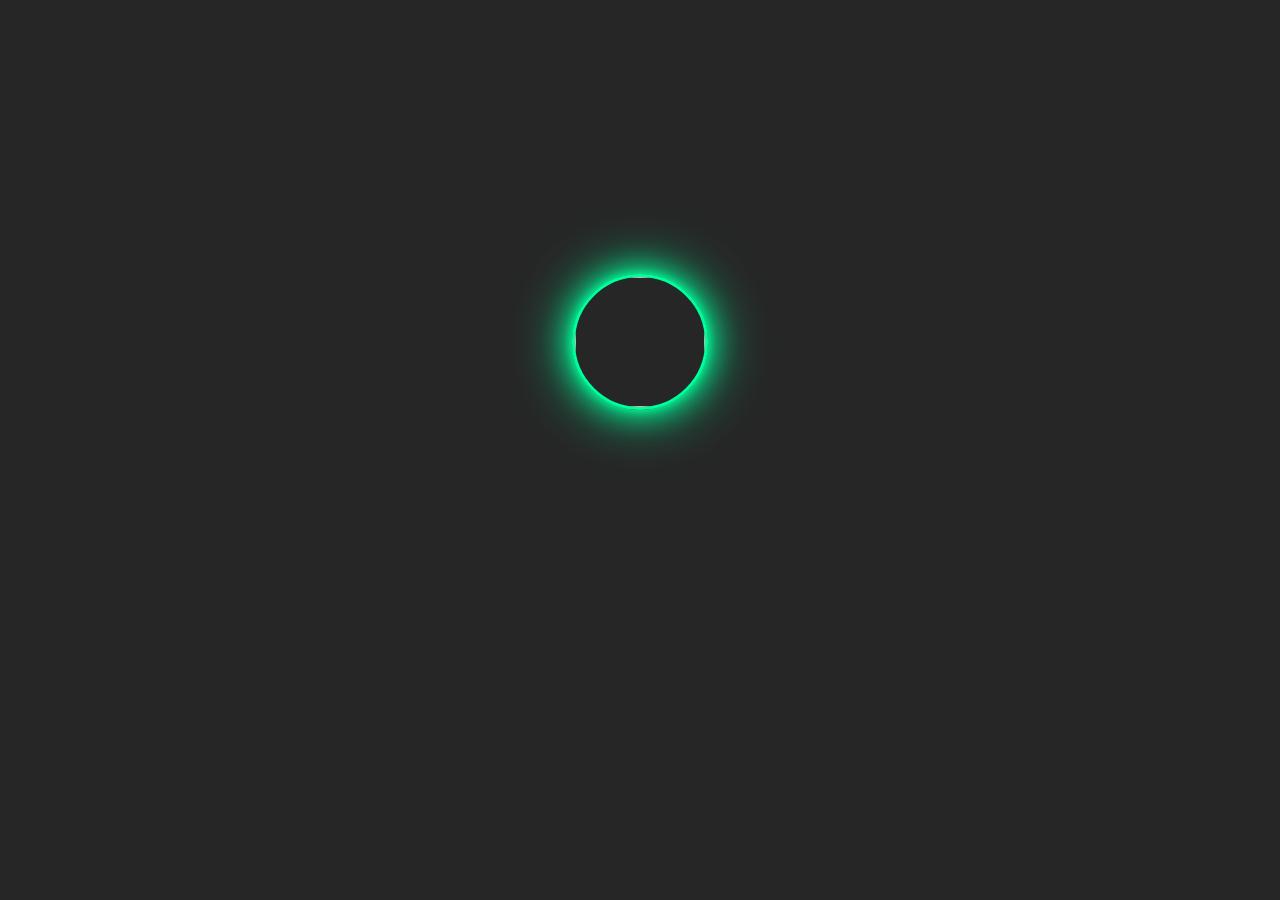
==== index.html @ f70a4bce "Add files via upload" ====
<!DOCTYPE html>
<html>
<head>
<meta charset="UTF-8">
<title>Initializing Portfolio</title>

<style>

body{
margin:0;
font-family:monospace;
height:100vh;
display:flex;
justify-content:center;
align-items:center;
flex-direction:column;
overflow:hidden;
color:#00ff9c;

/* BACKGROUND IMAGE */

background:
linear-gradient(rgba(0,0,0,0.85),rgba(0,0,0,0.85)),
url("Background.jpeg");

background-size:cover;
background-position:center;
background-repeat:no-repeat;
}

/* LOGO */

.logo{

width:130px;
height:130px;

object-fit:cover;

border-radius:50%;

border:3px solid #00ff9c;

box-shadow:
0 0 10px #00ff9c,
0 0 30px #00ff9c,
0 0 60px #00ff9c;

opacity:0;
transform:scale(.3);
transition:1.5s;

}

/* TITLE */

.title{

font-size:60px;
margin-top:20px;

background:linear-gradient(
90deg,
#00ff9c,
#00e1ff,
#ff00c8,
#7bff00,
#ffae00
);

-webkit-background-clip:text;
color:transparent;

opacity:0;
transition:1s;

}

/* TERMINAL */

#terminal{

width:520px;
line-height:1.6;
margin-top:30px;
font-size:14px;
opacity:0;

}

/* LOADING BAR */

.loader{

width:420px;
height:12px;
border:1px solid #00ff9c;
margin-top:20px;
opacity:0;

}

.bar{

height:100%;
width:0;
background:linear-gradient(90deg,#00ff9c,#00e1ff);

}

#percent{

margin-top:6px;
opacity:0;

}

/* CURSOR */

.cursor{

display:inline-block;
width:8px;
background:#00ff9c;
margin-left:5px;

animation:blink 1s infinite;

}

@keyframes blink{

0%{opacity:1}
50%{opacity:0}
100%{opacity:1}

}

</style>
</head>

<body>

<img src="linkdinlogo.jpg" class="logo" id="logo">

<h1 class="title" id="title">Welcome to Portfolio</h1>

<div id="terminal"></div>

<div class="loader" id="loader">
<div class="bar" id="bar"></div>
</div>

<div id="percent">0%</div>

<script>

/* LOGO ANIMATION */

setTimeout(()=>{

document.getElementById("logo").style.opacity="1"
document.getElementById("logo").style.transform="scale(1)"

},500)


/* TITLE ANIMATION */

setTimeout(()=>{

document.getElementById("title").style.opacity="1"

},2000)


/* TERMINAL LOGS */

const logs=[

"Initializing security interface...",
"Scanning network modules...",
"Checking firewall...",
"Loading cybersecurity tools...",
"Scanning threat database...",
"Encrypting connection...",
"System secure...",
"Launching portfolio..."

]

let i=0

function type(){

if(i<logs.length){

document.getElementById("terminal").innerHTML+=
logs[i]+"<span class='cursor'></span><br>"

i++

setTimeout(type,500)

}else{

startLoading()

}

}

/* SHOW TERMINAL */

setTimeout(()=>{

document.getElementById("terminal").style.opacity="1"

type()

},3500)


/* LOADING BAR */

function startLoading(){

document.getElementById("loader").style.opacity="1"
document.getElementById("percent").style.opacity="1"

let width=0

let bar=document.getElementById("bar")
let percent=document.getElementById("percent")

let load=setInterval(function(){

if(width>=100){

clearInterval(load)

window.location.href="index.html"

}else{

width++

bar.style.width=width+"%"
percent.innerHTML=width+"%"

}

},40)

}

</script>

</body>
</html>
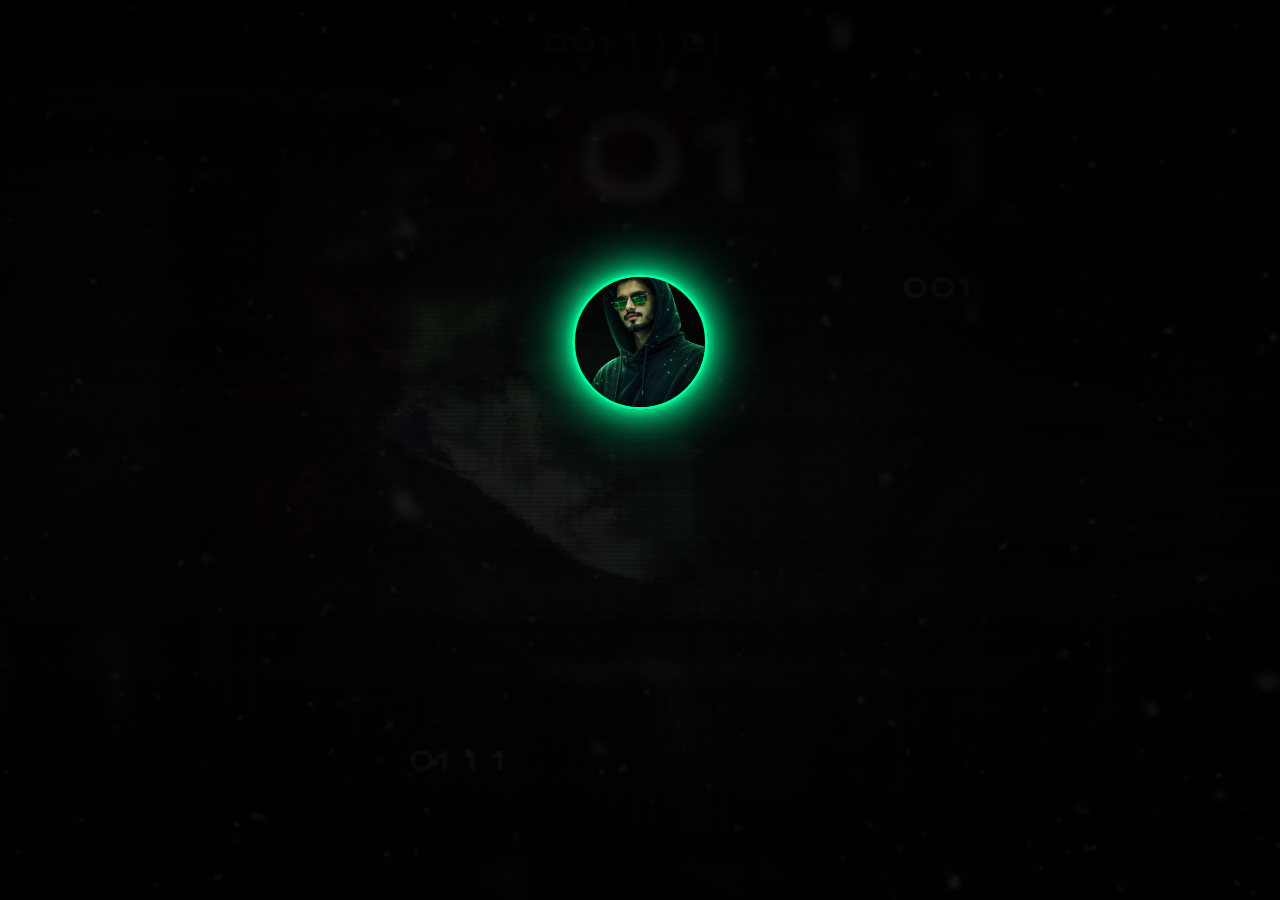
==== commit ab2cb20a: "Add files via upload" ====
--- a/index.html
+++ b/index.html
@@ -141,7 +141,7 @@
 
 <body>
 
-<img src="linkdinlogo.jpg" class="logo" id="logo">
+<img src="Portfolio Logo.png" class="logo" id="logo">
 
 <h1 class="title" id="title">Welcome to Portfolio</h1>
 
@@ -185,6 +185,7 @@
 "Scanning threat database...",
 "Encrypting connection...",
 "System secure...",
+"Analyze Md Portfolio...",
 "Launching portfolio..."
 
 ]
@@ -239,7 +240,7 @@
 
 clearInterval(load)
 
-window.location.href="index.html"
+window.location.href="portfolio.html"
 
 }else{
 
